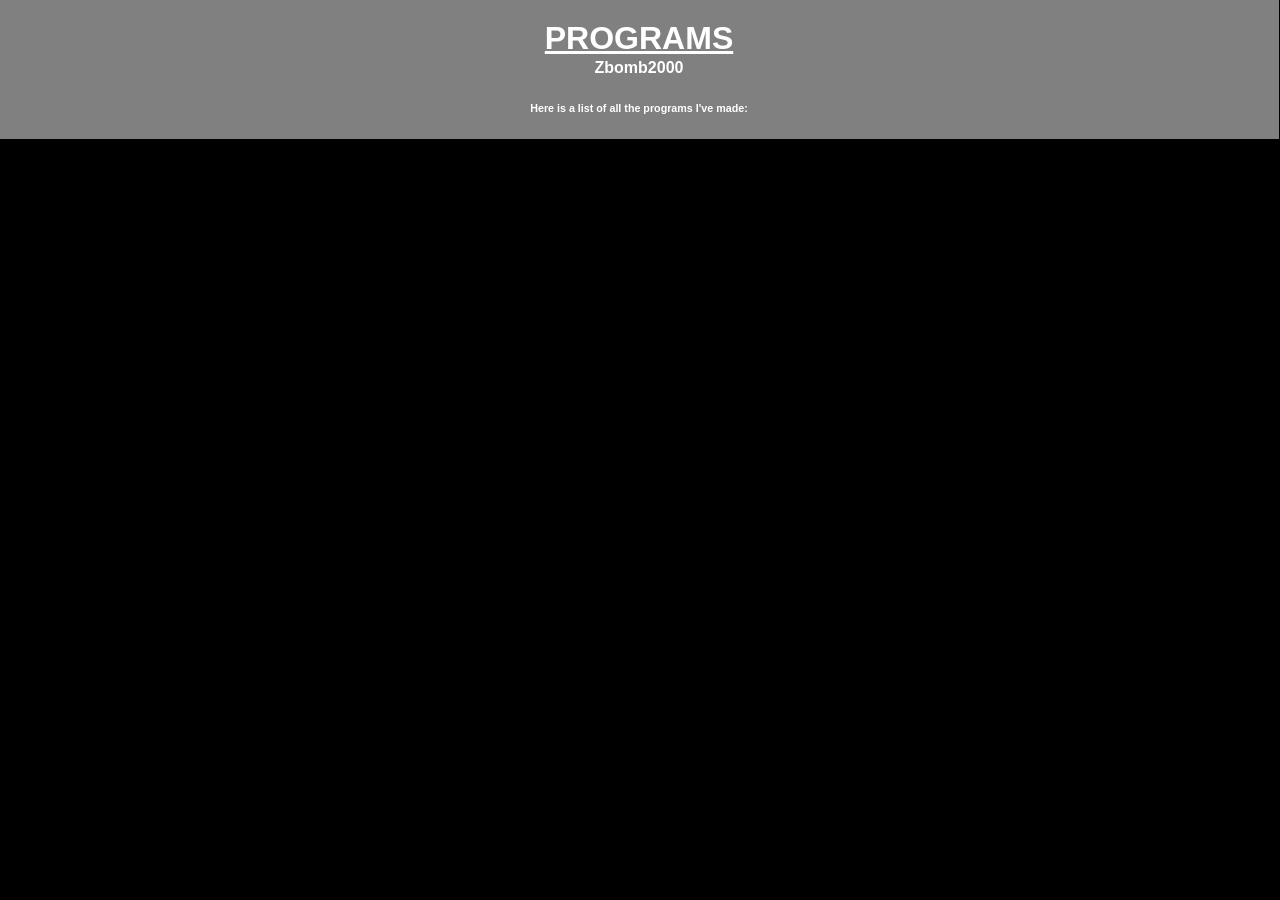
==== index.html @ 4d02d7b9 "Did stuff." ====
<!DOCTYPE html>

<html>
  <head>
    <link rel="stylesheet" href="style.css">
    <title>Home - Zbomb2000</title>
  </head>
  <body>
    <div id="header">
      <center>
        <h1 style="text-decoration: underline;">PROGRAMS</h1>
        <h4 id="sub_header">Zbomb2000</h4>
        <h6>Here is a list of all the programs I've made:</h6>
      </center>
    </div>
  </body>
</html>
---- style.css ----
body {
  background-color: black;
  font-family: arial;
}

#header {
  background-color: gray;
  color: white;
  position: absolute;
  width: 100%;
  top: -1px;
  left: -1px;
}

#sub_header {
  margin-top: -20px;
}
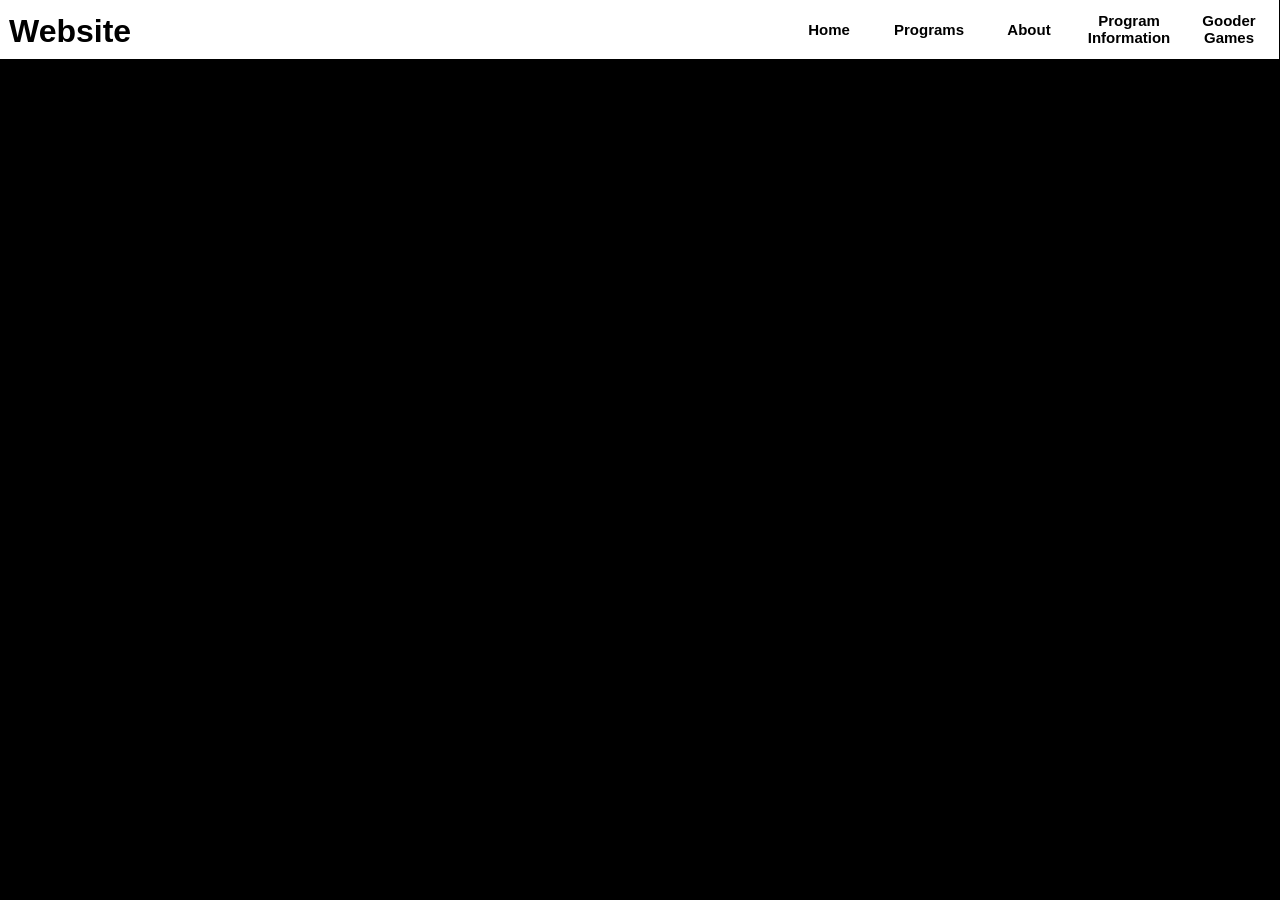
==== commit f557bc29: "Made home page" ====
--- a/index.html
+++ b/index.html
@@ -1,17 +1,19 @@
 <!DOCTYPE html>
 
-<html>
+<!DOCTYPE html>
+<html lang="en">
   <head>
+    <title>Home - Zbomb2000</title>
     <link rel="stylesheet" href="style.css">
-    <title>Home - Zbomb2000</title>
   </head>
   <body>
-    <div id="header">
-      <center>
-        <h1 style="text-decoration: underline;">PROGRAMS</h1>
-        <h4 id="sub_header">Zbomb2000</h4>
-        <h6>Here is a list of all the programs I've made:</h6>
-      </center>
+    <div class="header">
+      <h1 id="header_title_style">Website</h1>
+      <button class="header_button" type="button">Gooder Games</button>
+      <button class="header_button" type="button">Program Information</button>
+      <button class="header_button" type="button">About</button>
+      <button class="header_button" type="button">Programs</button>
+      <button class="header_button" type="button">Home</button>
     </div>
   </body>
 </html>
--- a/style.css
+++ b/style.css
@@ -3,7 +3,43 @@
   font-family: arial;
 }
 
-#header {
+.header {
+  background-color: white;
+  position: fixed;
+  width: 100%;
+  height: 60px;
+  top: -1px;
+  left: -1px;
+}
+
+#header_title_style {
+  font-family: arial;
+  color: black;
+  float: left;
+  margin-top: 14px;
+  padding-left: 10px;
+}
+
+.header_button {
+  float: right;
+  color: black;
+  background-color: white;
+  font-weight: bold;
+  border: none;
+  height: 60px;
+  width: 100px;
+  font-size: 15px;
+  line-height: 17px;
+  vertical-align: middle;
+}
+
+.header_button:hover {
+  cursor: pointer;
+  transition: background-color 0.25s;
+  background-color: gray;
+}
+
+#top_section {
   background-color: gray;
   color: white;
   position: absolute;
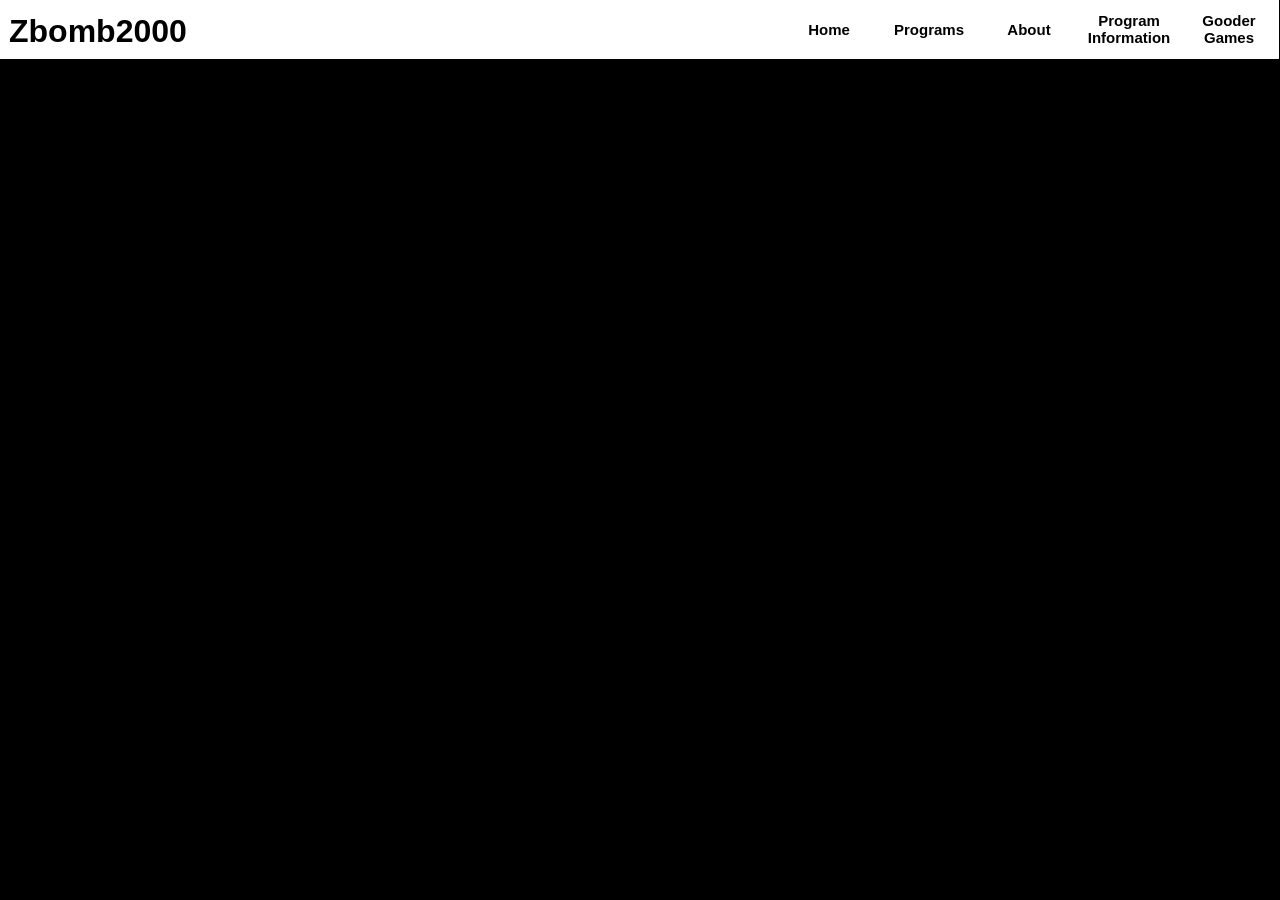
==== commit 668a6742: "Started adding links to buttons" ====
--- a/index.html
+++ b/index.html
@@ -1,19 +1,19 @@
 <!DOCTYPE html>
 
-<!DOCTYPE html>
 <html lang="en">
   <head>
     <title>Home - Zbomb2000</title>
     <link rel="stylesheet" href="style.css">
+    <script src="links.js"></script>
   </head>
   <body>
     <div class="header">
-      <h1 id="header_title_style">Website</h1>
+      <h1 id="header_title_style">Zbomb2000</h1>
       <button class="header_button" type="button">Gooder Games</button>
       <button class="header_button" type="button">Program Information</button>
       <button class="header_button" type="button">About</button>
-      <button class="header_button" type="button">Programs</button>
-      <button class="header_button" type="button">Home</button>
+      <button class="header_button" type="button" onclick="openPrograms()">Programs</button>
+      <button class="header_button" type="button" onclick="openHome()">Home</button>
     </div>
   </body>
 </html>
--- a/style.css
+++ b/style.css
@@ -42,7 +42,6 @@
 #top_section {
   background-color: gray;
   color: white;
-  position: absolute;
   width: 100%;
   top: -1px;
   left: -1px;
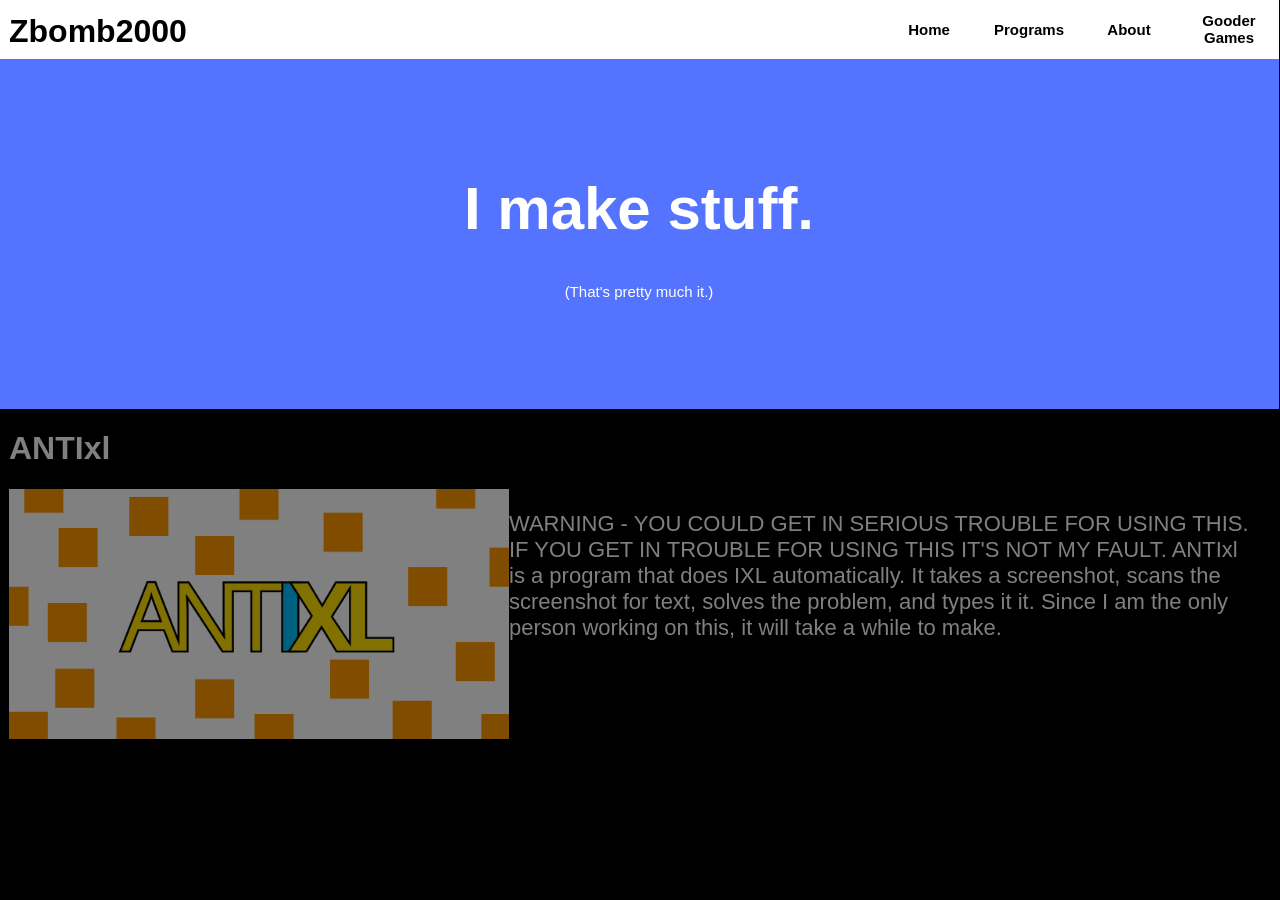
==== commit 435533a9: "updated stuff." ====
--- a/index.html
+++ b/index.html
@@ -4,16 +4,25 @@
   <head>
     <title>Home - Zbomb2000</title>
     <link rel="stylesheet" href="style.css">
+    <link rel="stylesheet" href="home_styles.css">
     <script src="links.js"></script>
   </head>
-  <body>
+  <body style="background-color: black;">
     <div class="header">
       <h1 id="header_title_style">Zbomb2000</h1>
       <button class="header_button" type="button">Gooder Games</button>
-      <button class="header_button" type="button">Program Information</button>
       <button class="header_button" type="button">About</button>
       <button class="header_button" type="button" onclick="openPrograms()">Programs</button>
       <button class="header_button" type="button" onclick="openHome()">Home</button>
     </div>
+    <div id="header_section">
+      <h1 style="padding-top: 75px;">I make stuff.</h1>
+      <p style="font-size: 15px;">(That's pretty much it.)</p>
+    </div>
+    <div class="project_div" style="margin-top: 410px;">
+      <h1 class="project_div_header">ANTIxl</h1>
+      <img src="antixl.png" class="project_div_image_l" style="width: 500px; height: 250px;"/>
+      <p class="project_div_p_r">WARNING - YOU COULD GET IN SERIOUS TROUBLE FOR USING THIS. IF YOU GET IN TROUBLE FOR USING THIS IT'S NOT MY FAULT. ANTIxl is a program that does IXL automatically. It takes a screenshot, scans the screenshot for text, solves the problem, and types it it. Since I am the only person working on this, it will take a while to make.</p>
+    </div>
   </body>
 </html>
--- a/home_styles.css
+++ b/home_styles.css
@@ -0,0 +1,61 @@
+#header_section {
+  background-color: rgb(84, 115, 255);
+  position: absolute;
+  top: -1px;
+  left: -1px;
+  color: white;
+  width: 100%;
+  height: 350px;
+  margin-top: 60px;
+  font-size: 30px;
+  text-align: center;
+  vertical-align: center;
+}
+
+.project_div {
+  background-color: black;
+  color: white;
+  position: absolute;
+  top: -1px;
+  left: -1px;
+  width: 100%;
+  height: 350px;
+  opacity: 0.5;
+}
+
+.project_div:hover {
+  opacity: 1;
+  transition: opacity 0.2s;
+}
+
+.project_div_header {
+  padding-left: 10px;
+}
+
+.project_div_image_l {
+  padding-left: 10px;
+  float: left;
+}
+
+.project_div_image_r {
+  padding-right: 10px;
+  float: right;
+}
+
+.project_div_p_r {
+  float: right;
+  inline-size: 150px;
+  overflow: hidden;
+  width: 750px;
+  font-size: 22px;
+  padding-right: 20px;
+}
+
+.project_div_p_l {
+  float: left;
+  inline-size: 150px;
+  overflow: hidden;
+  width: 750px;
+  font-size: 22px;
+  padding-right: 20px;
+}
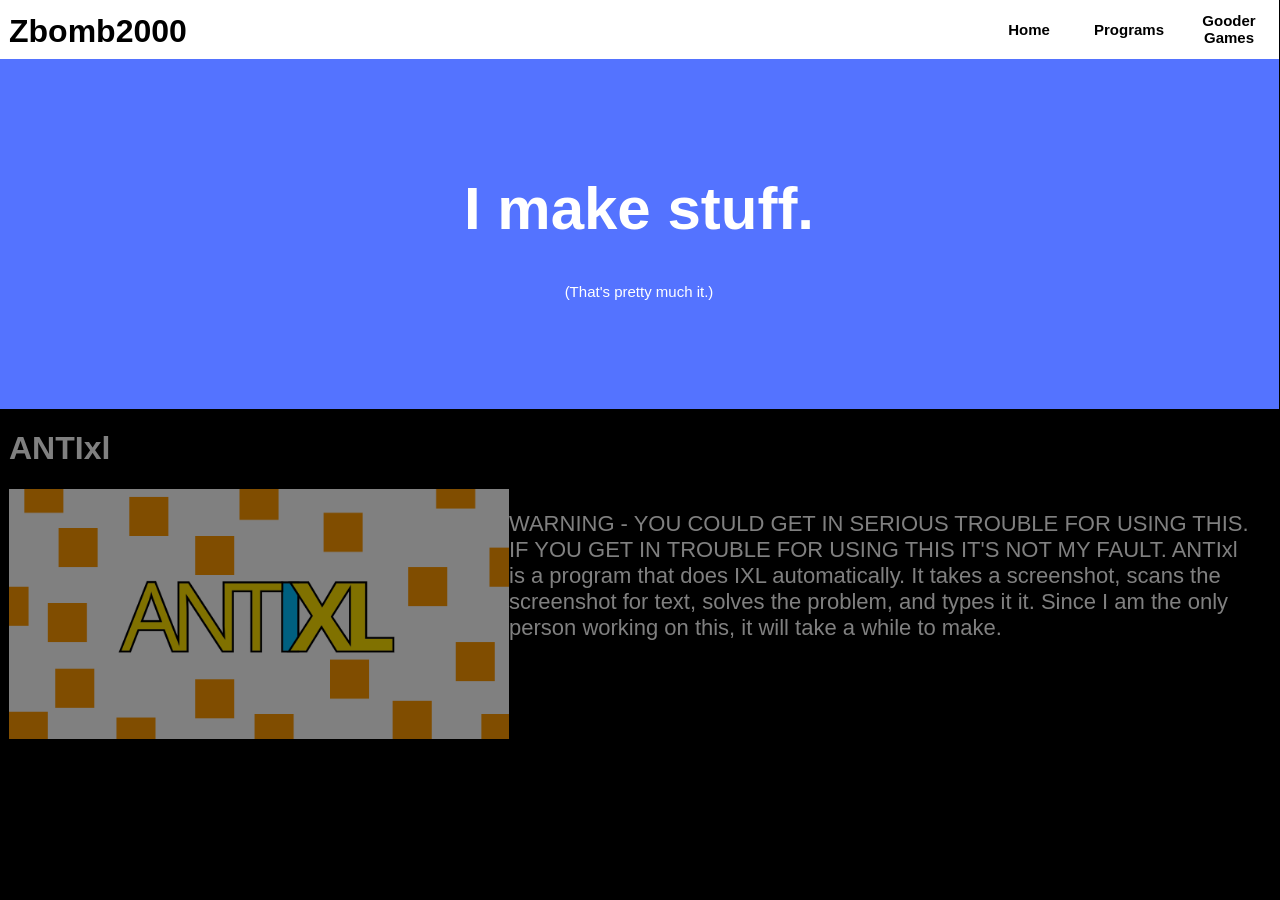
==== commit 51762c27: "added gooder games" ====
--- a/index.html
+++ b/index.html
@@ -10,8 +10,8 @@
   <body style="background-color: black;">
     <div class="header">
       <h1 id="header_title_style">Zbomb2000</h1>
-      <button class="header_button" type="button">Gooder Games</button>
-      <button class="header_button" type="button">About</button>
+      <button class="header_button" type="button" onclick="openGoodergames()">Gooder Games</button>
+      <!--<button class="header_button" type="button">About</button>-->
       <button class="header_button" type="button" onclick="openPrograms()">Programs</button>
       <button class="header_button" type="button" onclick="openHome()">Home</button>
     </div>
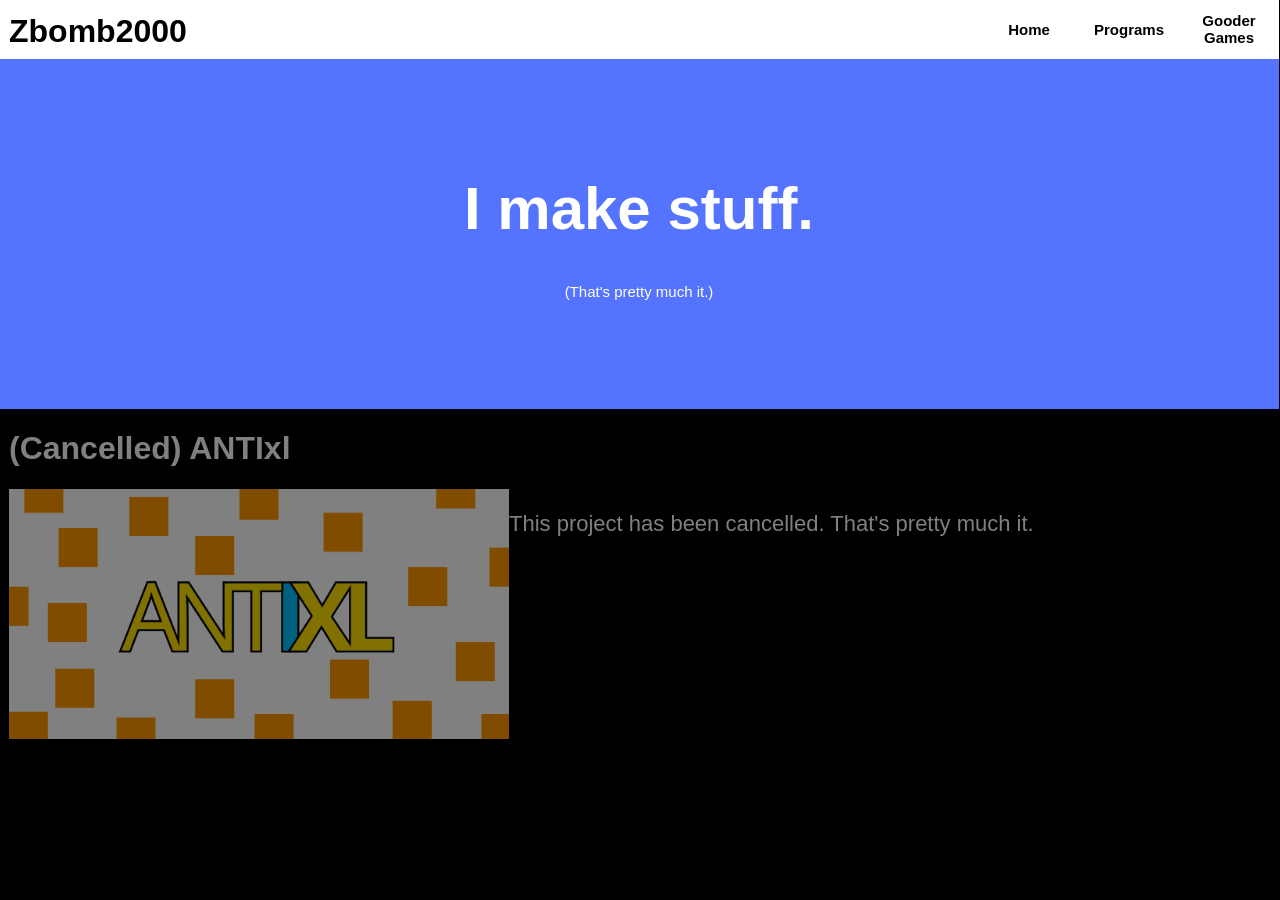
==== commit 2ee29094: "Update index.html" ====
--- a/index.html
+++ b/index.html
@@ -20,9 +20,9 @@
       <p style="font-size: 15px;">(That's pretty much it.)</p>
     </div>
     <div class="project_div" style="margin-top: 410px;">
-      <h1 class="project_div_header">ANTIxl</h1>
+      <h1 class="project_div_header">(Cancelled) ANTIxl</h1>
       <img src="antixl.png" class="project_div_image_l" style="width: 500px; height: 250px;"/>
-      <p class="project_div_p_r">WARNING - YOU COULD GET IN SERIOUS TROUBLE FOR USING THIS. IF YOU GET IN TROUBLE FOR USING THIS IT'S NOT MY FAULT. ANTIxl is a program that does IXL automatically. It takes a screenshot, scans the screenshot for text, solves the problem, and types it it. Since I am the only person working on this, it will take a while to make.</p>
+      <p class="project_div_p_r">This project has been cancelled. That's pretty much it.</p>
     </div>
   </body>
 </html>
--- a/style.css
+++ b/style.css
@@ -10,6 +10,7 @@
   height: 60px;
   top: -1px;
   left: -1px;
+  z-index: 100;
 }
 
 #header_title_style {
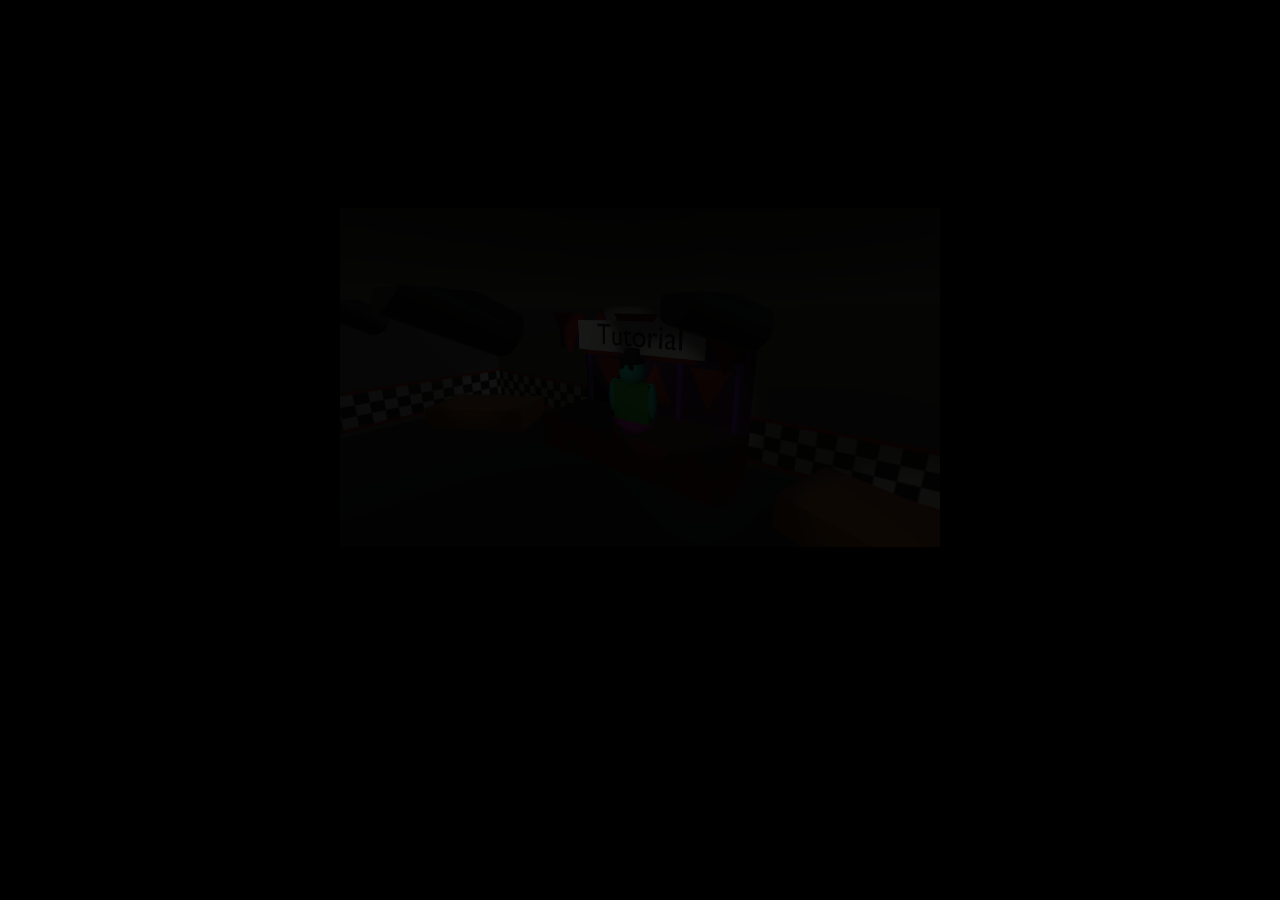
==== commit 624720f3: "Added new branch" ====
--- a/index.html
+++ b/index.html
@@ -4,25 +4,12 @@
   <head>
     <title>Home - Zbomb2000</title>
     <link rel="stylesheet" href="style.css">
-    <link rel="stylesheet" href="home_styles.css">
-    <script src="links.js"></script>
   </head>
   <body style="background-color: black;">
     <div class="header">
-      <h1 id="header_title_style">Zbomb2000</h1>
-      <button class="header_button" type="button" onclick="openGoodergames()">Gooder Games</button>
-      <!--<button class="header_button" type="button">About</button>-->
-      <button class="header_button" type="button" onclick="openPrograms()">Programs</button>
-      <button class="header_button" type="button" onclick="openHome()">Home</button>
-    </div>
-    <div id="header_section">
-      <h1 style="padding-top: 75px;">I make stuff.</h1>
-      <p style="font-size: 15px;">(That's pretty much it.)</p>
-    </div>
-    <div class="project_div" style="margin-top: 410px;">
-      <h1 class="project_div_header">(Cancelled) ANTIxl</h1>
-      <img src="antixl.png" class="project_div_image_l" style="width: 500px; height: 250px;"/>
-      <p class="project_div_p_r">This project has been cancelled. That's pretty much it.</p>
+      <center>
+        <img id="main_img" src="t1.png"/>
+      </center>
     </div>
   </body>
 </html>
--- a/style.css
+++ b/style.css
@@ -3,51 +3,7 @@
   font-family: arial;
 }
 
-.header {
-  background-color: white;
-  position: fixed;
-  width: 100%;
-  height: 60px;
-  top: -1px;
-  left: -1px;
-  z-index: 100;
+#main_img {
+  width: 600px;
+  margin-top: 200px;
 }
-
-#header_title_style {
-  font-family: arial;
-  color: black;
-  float: left;
-  margin-top: 14px;
-  padding-left: 10px;
-}
-
-.header_button {
-  float: right;
-  color: black;
-  background-color: white;
-  font-weight: bold;
-  border: none;
-  height: 60px;
-  width: 100px;
-  font-size: 15px;
-  line-height: 17px;
-  vertical-align: middle;
-}
-
-.header_button:hover {
-  cursor: pointer;
-  transition: background-color 0.25s;
-  background-color: gray;
-}
-
-#top_section {
-  background-color: gray;
-  color: white;
-  width: 100%;
-  top: -1px;
-  left: -1px;
-}
-
-#sub_header {
-  margin-top: -20px;
-}
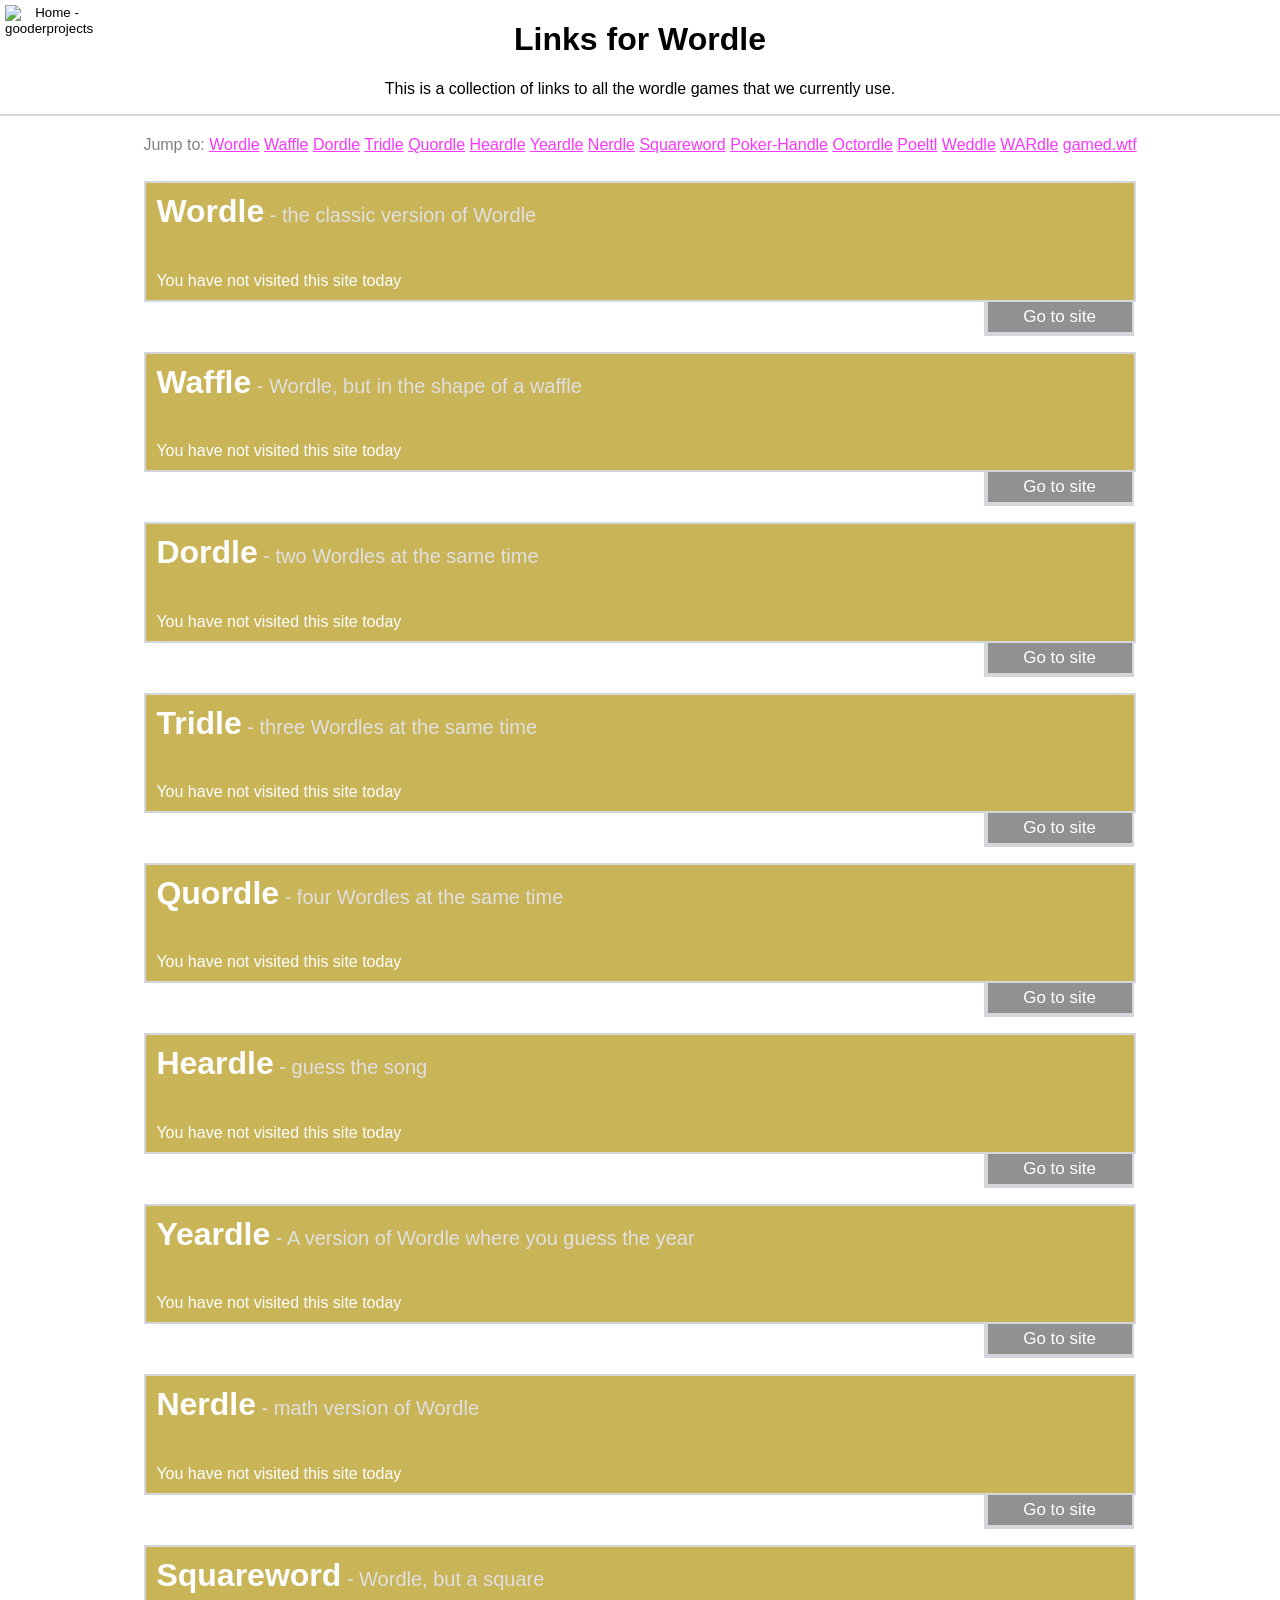
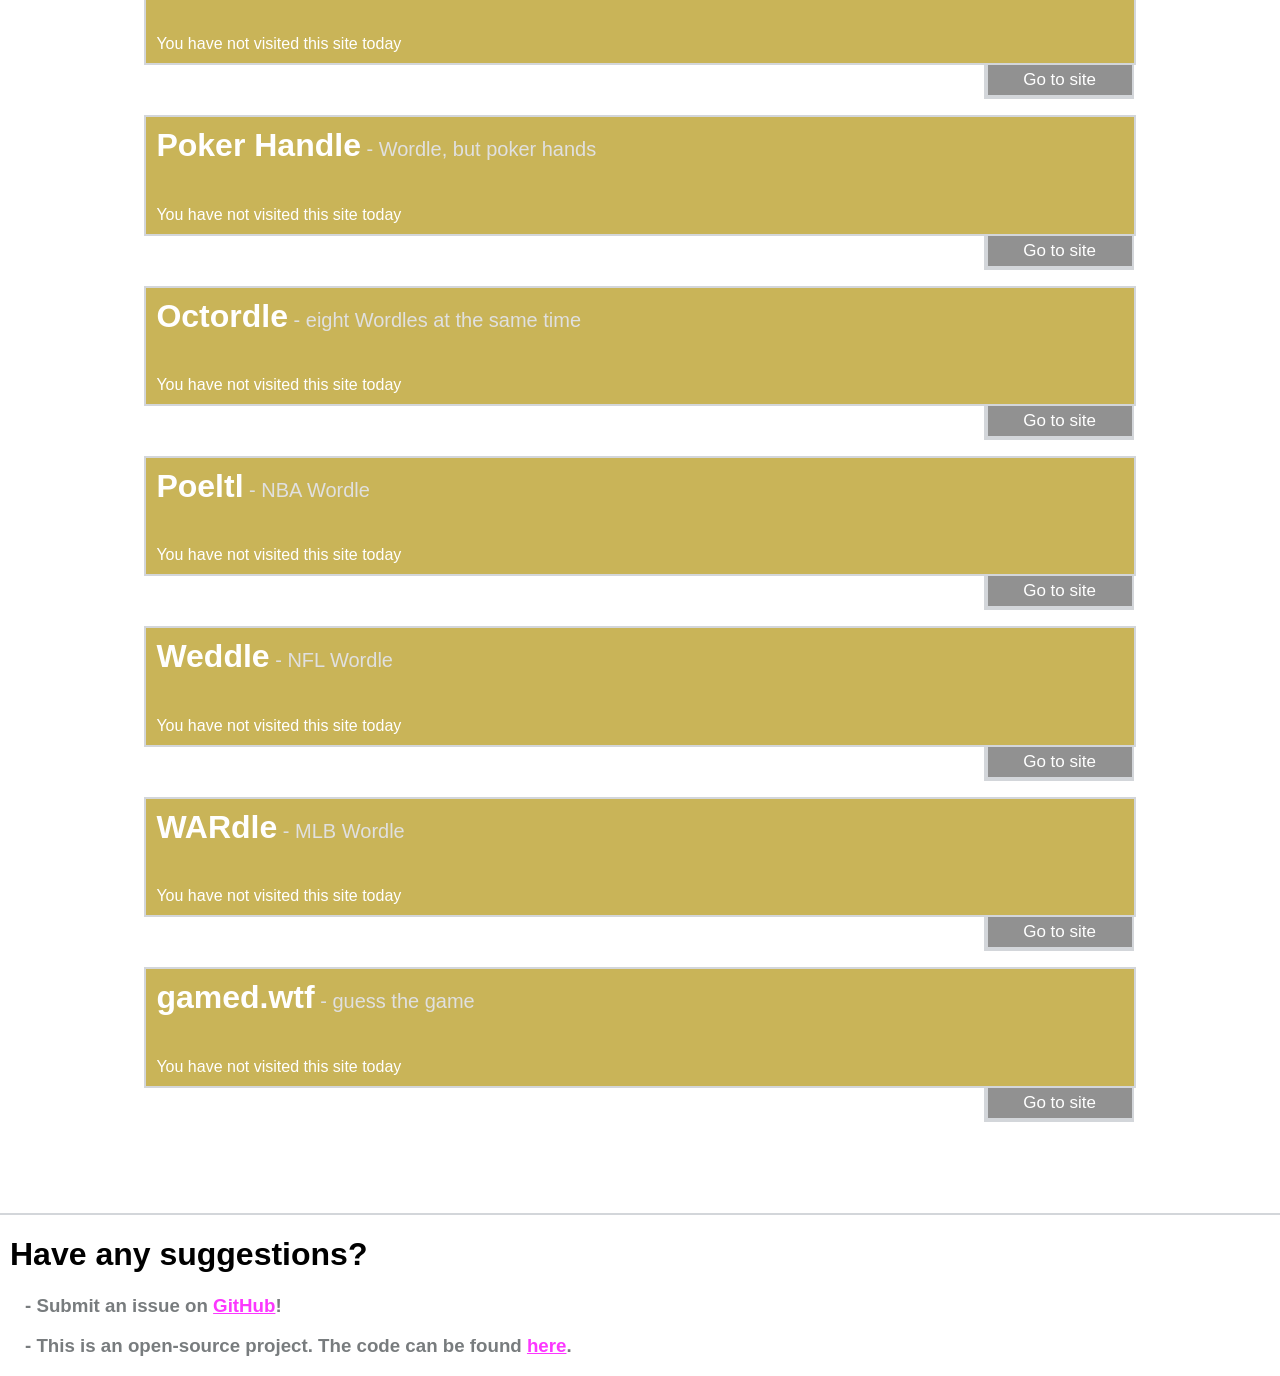
==== commit 26a4fba3: "Add files via upload" ====
--- a/index.html
+++ b/index.html
@@ -1,15 +1,141 @@
 <!DOCTYPE html>
-
 <html lang="en">
   <head>
-    <title>Home - Zbomb2000</title>
-    <link rel="stylesheet" href="style.css">
+    <meta charset="utf-8"></meta>
+    <title>Links for Wordle - gooderprojects</title>
+    <script async src="https://pagead2.googlesyndication.com/pagead/js/adsbygoogle.js?client=ca-pub-3263599770955907"
+     crossorigin="anonymous"></script>
+    <link rel="stylesheet" href="wordle.css">
+    <link rel="icon" href="img/favicon.ico" type="image/x-icon">
   </head>
-  <body style="background-color: black;">
-    <div class="header">
-      <center>
-        <img id="main_img" src="t1.png"/>
-      </center>
+  <body>
+    <div id="header">
+      <div id="header-header">
+        <button type="button" id="home-button" onclick="returnToHomePage();"><img src="img/home_icon.png" id="home-icon" alt="Home - gooderprojects"></img></button>
+      </div>
+      <h1>Links for Wordle</h1>
+      <p>This is a collection of links to all the wordle games that we currently use.</p>
     </div>
+    <div id="jumpto-div">
+      <p> <span style="color: gray;">Jump to:</span>
+        <a href="#wordle-div">Wordle</a>
+        <a href="#waffle-div">Waffle</a>
+        <a href="#dordle-div">Dordle</a>
+        <a href="#tridle-div">Tridle</a>
+        <a href="#quordle-div">Quordle</a>
+        <a href="#heardle-div">Heardle</a>
+        <a href="#yeardle-div">Yeardle</a>
+        <a href="#nerdle-div">Nerdle</a>
+        <a href="#squareword-div">Squareword</a>
+        <a href="#pokerhandle-div">Poker-Handle</a>
+        <a href="#octordle-div">Octordle</a>
+        <a href="#poeltl-div">Poeltl</a>
+        <a href="#weddle-div">Weddle</a>
+        <a href="#wardle-div">WARdle</a>
+        <a href="#gamedwtf-div">gamed.wtf</a>
+      </p>
+    </div>
+
+    <center>
+      <div id="container">
+        <div id="wordle-div" class="link-div">
+          <h1 class="site-title">Wordle<span class="game-desc"> - the classic version of Wordle</span></h1>
+          <p id="wordle-subtitle" class="site-subtitle">You have not visited this site today</p>
+          <button type="button" class="site-button" onclick="openSite('wordle', 'https://www.nytimes.com/games/wordle/index.html');">Go to site</button>
+        </div>
+
+        <div id="waffle-div" class="link-div">
+          <h1 class="site-title">Waffle<span class="game-desc"> - Wordle, but in the shape of a waffle</span></h1>
+          <p id="waffle-subtitle" class="site-subtitle">You have not visited this site today</p>
+          <button type="button" class="site-button" onclick="openSite('waffle', 'https://wafflegame.net/');">Go to site</button>
+        </div>
+
+        <div id="dordle-div" class="link-div">
+          <h1 class="site-title">Dordle<span class="game-desc"> - two Wordles at the same time</span></h1>
+          <p id="dordle-subtitle" class="site-subtitle">You have not visited this site today</p>
+          <button type="button" class="site-button" onclick="openSite('dordle', 'https://zaratustra.itch.io/dordle');">Go to site</button>
+        </div>
+
+        <div id="tridle-div" class="link-div">
+          <h1 class="site-title">Tridle<span class="game-desc"> - three Wordles at the same time</span></h1>
+          <p id="tridle-subtitle" class="site-subtitle">You have not visited this site today</p>
+          <button type="button" class="site-button" onclick="openSite('tridle', 'https://engaging-data.com/tridle/');">Go to site</button>
+        </div>
+
+        <div id="quordle-div" class="link-div">
+          <h1 class="site-title">Quordle<span class="game-desc"> - four Wordles at the same time</span></h1>
+          <p id="quordle-subtitle" class="site-subtitle">You have not visited this site today</p>
+          <button type="button" class="site-button" onclick="openSite('quordle', 'https://www.quordle.com/#/');">Go to site</button>
+        </div>
+
+        <div id="heardle-div" class="link-div">
+          <h1 class="site-title">Heardle<span class="game-desc"> - guess the song</span></h1>
+          <p id="heardle-subtitle" class="site-subtitle">You have not visited this site today</p>
+          <button type="button" class="site-button" onclick="openSite('heardle', 'https://www.heardle.app/');">Go to site</button>
+        </div>
+
+        <div id="yeardle-div" class="link-div">
+          <h1 class="site-title">Yeardle<span class="game-desc"> - A version of Wordle where you guess the year</span></h1>
+          <p id="yeardle-subtitle" class="site-subtitle">You have not visited this site today</p>
+          <button type="button" class="site-button" onclick="openSite('yeardle', 'https://histordle.com/yeardle/');">Go to site</button>
+        </div>
+
+        <div id="nerdle-div" class="link-div">
+          <h1 class="site-title">Nerdle<span class="game-desc"> - math version of Wordle</span></h1>
+          <p id="nerdle-subtitle" class="site-subtitle">You have not visited this site today</p>
+          <button type="button" class="site-button" onclick="openSite('nerdle', 'https://nerdlegame.com/');">Go to site</button>
+        </div>
+
+        <div id="squareword-div" class="link-div">
+          <h1 class="site-title">Squareword<span class="game-desc"> - Wordle, but a square</span></h1>
+          <p id="squareword-subtitle" class="site-subtitle">You have not visited this site today</p>
+          <button type="button" class="site-button" onclick="openSite('squareword', 'https://squareword.org/');">Go to site</button>
+        </div>
+
+        <div id="pokerhandle-div" class="link-div">
+          <h1 class="site-title">Poker Handle<span class="game-desc"> - Wordle, but poker hands</span></h1>
+          <p id="pokerhandle-subtitle" class="site-subtitle">You have not visited this site today</p>
+          <button type="button" class="site-button" onclick="openSite('pokerhandle', 'https://kikychow.github.io/poker-wordle/');">Go to site</button>
+        </div>
+
+        <div id="octordle-div" class="link-div">
+          <h1 class="site-title">Octordle<span class="game-desc"> - eight Wordles at the same time</span></h1>
+          <p id="octordle-subtitle" class="site-subtitle">You have not visited this site today</p>
+          <button type="button" class="site-button" onclick="openSite('octordle', 'https://octordle.com/');">Go to site</button>
+        </div>
+
+        <div id="poeltl-div" class="link-div">
+          <h1 class="site-title">Poeltl<span class="game-desc"> - NBA Wordle</span></h1>
+          <p id="poeltl-subtitle" class="site-subtitle">You have not visited this site today</p>
+          <button type="button" class="site-button" onclick="openSite('poeltl', 'https://poeltl.dunk.town/');">Go to site</button>
+        </div>
+
+        <div id="weddle-div" class="link-div">
+          <h1 class="site-title">Weddle<span class="game-desc"> - NFL Wordle</span></h1>
+          <p id="weddle-subtitle" class="site-subtitle">You have not visited this site today</p>
+          <button type="button" class="site-button" onclick="openSite('weddle', 'https://www.weddlegame.com/');">Go to site</button>
+        </div>
+
+        <div id="wardle-div" class="link-div">
+          <h1 class="site-title">WARdle<span class="game-desc"> - MLB Wordle</span></h1>
+          <p id="wardle-subtitle" class="site-subtitle">You have not visited this site today</p>
+          <button type="button" class="site-button" onclick="openSite('wardle', 'https://wardle.app/');">Go to site</button>
+        </div>
+
+        <div id="gamedwtf-div" class="link-div">
+          <h1 class="site-title">gamed.wtf<span class="game-desc"> - guess the game</span></h1>
+          <p id="gamedwtf-subtitle" class="site-subtitle">You have not visited this site today</p>
+          <button type="button" class="site-button" onclick="openSite('gamedwtf', 'https://gamed.wtf/');">Go to site</button>
+        </div>
+    </center>
+
+    <div id="links">
+      <h1 style="padding-left: 10px; color: black;">Have any suggestions?</h1>
+      <div style="padding-left: 25px;">
+        <h3> - Submit an issue on <a href="https://github.com/gooderprojects/gooderprojects.github.io/issues/new/choose">GitHub</a>!</h3>
+        <h3> - This is an open-source project. The code can be found <a href="https://github.com/gooderprojects/gooderprojects.github.io/">here</a>.</h3>
+      </div>
+    </div>
+    <script src="wordle.js"></script>
   </body>
 </html>
--- a/wordle.css
+++ b/wordle.css
@@ -0,0 +1,127 @@
+body {
+  background-color: white;
+  color: black;
+}
+
+a {
+  color: #fc37ff;
+}
+
+/* header */
+
+#header {
+  text-align: center;
+  position: absolute;
+  top: 0;
+  left: 0;
+  width: 100%;
+  background-image: url('img/header_background.png');
+  font-family: arial;
+  border-bottom: 2px solid #d3d6da;
+}
+
+#header-header {
+  float: left;
+  position: absolute;
+  top: 0;
+  left: 0;
+  padding-left: 0px;
+}
+
+#home-button {
+  border: none;
+  background-color: white;
+  cursor: pointer;
+  padding: 5px;
+  width: 30px;
+  height: 30px;
+}
+
+#home-icon {
+  background-color: white;
+  width: 100%;
+  height: 100%;
+}
+
+#home-icon:hover {
+  background-color: gray;
+}
+
+#jumpto-div {
+  margin-top: 120px;
+  text-align: center;
+  font-family: arial;
+  width: 100%;
+  padding-bottom: 1px;
+  padding-top: 0.2px;
+}
+
+/* main */
+#container {
+  width: 80%;
+  background-color: white;
+  color: white;
+  margin-top: 0px;
+  text-align: left;
+  font-family: arial;
+}
+
+.link-div {
+  background-color: #c9b458;
+  border: 2px solid #d3d6da;
+  margin: 10px;
+  margin-bottom: 50px;
+}
+
+.site-title {
+  margin-top: 0px;
+  padding: 10px;
+}
+
+.game-desc {
+  font-weight: normal;
+  font-size: 20px;
+  color: #e0e0e0;
+}
+
+.site-subtitle {
+  margin-bottom: 0px;
+  padding: 10px;
+}
+
+.site-button {
+  background-color: #919191;
+  border: 4px solid #d3d6da;
+  border-top-width: 2px;
+  border-right-width: 2px;
+  color: white;
+  float: right;
+  padding: 5px;
+  font-size: 17px;
+  width: 150px;
+  cursor: pointer;
+}
+
+.unfinished-div {
+  background-color: #787c7e;
+  border: 2px solid #d3d6da;
+  margin: 10px;
+  margin-bottom: 50px;
+}
+
+/* footer */
+
+#links {
+  color: #787c7e;
+  border-top: 2px solid #d3d6da;
+  font-family: arial;
+  z-index: -10;
+  position: absolute;
+  top: 1;
+  right: 0;
+  margin-top: 75px;
+  float: left;
+  text-align: left;
+  width: 100%;
+  background-image: url('img/footer_background.png');
+}
